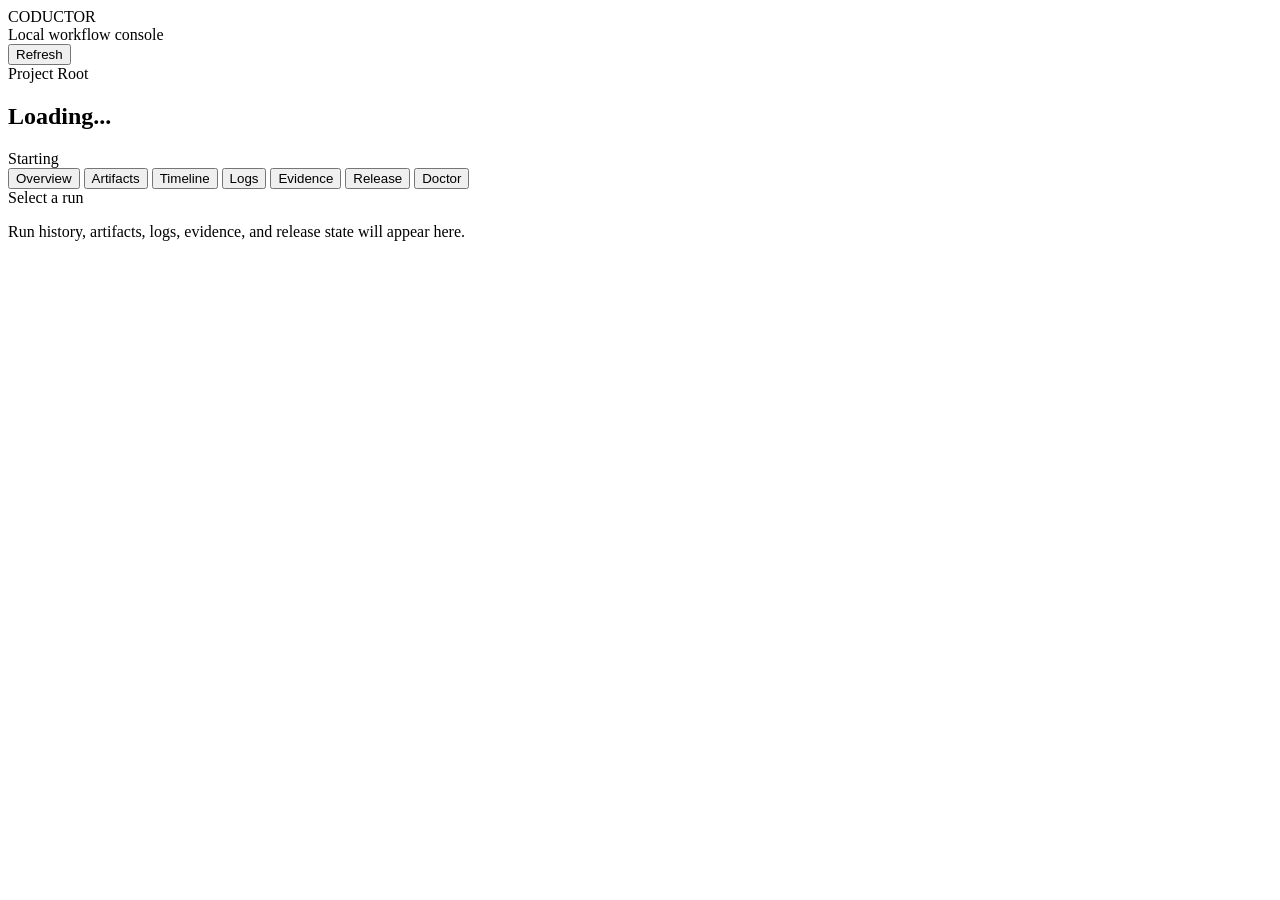
==== src/coductor/web/static/index.html @ eeb8a18c "Harden resume repair and local console" ====
<!doctype html>
<html lang="zh-CN">
  <head>
    <meta charset="utf-8" />
    <meta name="viewport" content="width=device-width, initial-scale=1" />
    <title>Coductor Console</title>
    <link rel="stylesheet" href="/static/styles.css" />
  </head>
  <body>
    <main id="app" class="coductor-shell">
      <aside class="run-rail">
        <div class="brand-block">
          <div class="brand-mark">CODUCTOR</div>
          <div class="brand-subtitle">Local workflow console</div>
        </div>
        <div class="rail-toolbar">
          <button id="refreshRuns" class="ghost-button" type="button">Refresh</button>
        </div>
        <div id="runList" class="run-list" aria-live="polite"></div>
      </aside>
      <section class="workspace-panel">
        <header class="top-bar">
          <div>
            <div class="eyebrow">Project Root</div>
            <h1 id="projectRoot">Loading...</h1>
          </div>
          <div id="healthBadge" class="health-badge">Starting</div>
        </header>
        <nav class="view-tabs" aria-label="Console views">
          <button class="tab-button is-active" type="button" data-tab="overview">Overview</button>
          <button class="tab-button" type="button" data-tab="artifacts">Artifacts</button>
          <button class="tab-button" type="button" data-tab="timeline">Timeline</button>
          <button class="tab-button" type="button" data-tab="logs">Logs</button>
          <button class="tab-button" type="button" data-tab="evidence">Evidence</button>
          <button class="tab-button" type="button" data-tab="release">Release</button>
          <button class="tab-button" type="button" data-tab="doctor">Doctor</button>
        </nav>
        <section id="runDetail" class="detail-grid">
          <div class="empty-state">
            <div class="empty-title">Select a run</div>
            <p>Run history, artifacts, logs, evidence, and release state will appear here.</p>
          </div>
        </section>
      </section>
    </main>
    <script src="/static/app.js"></script>
  </body>
</html>
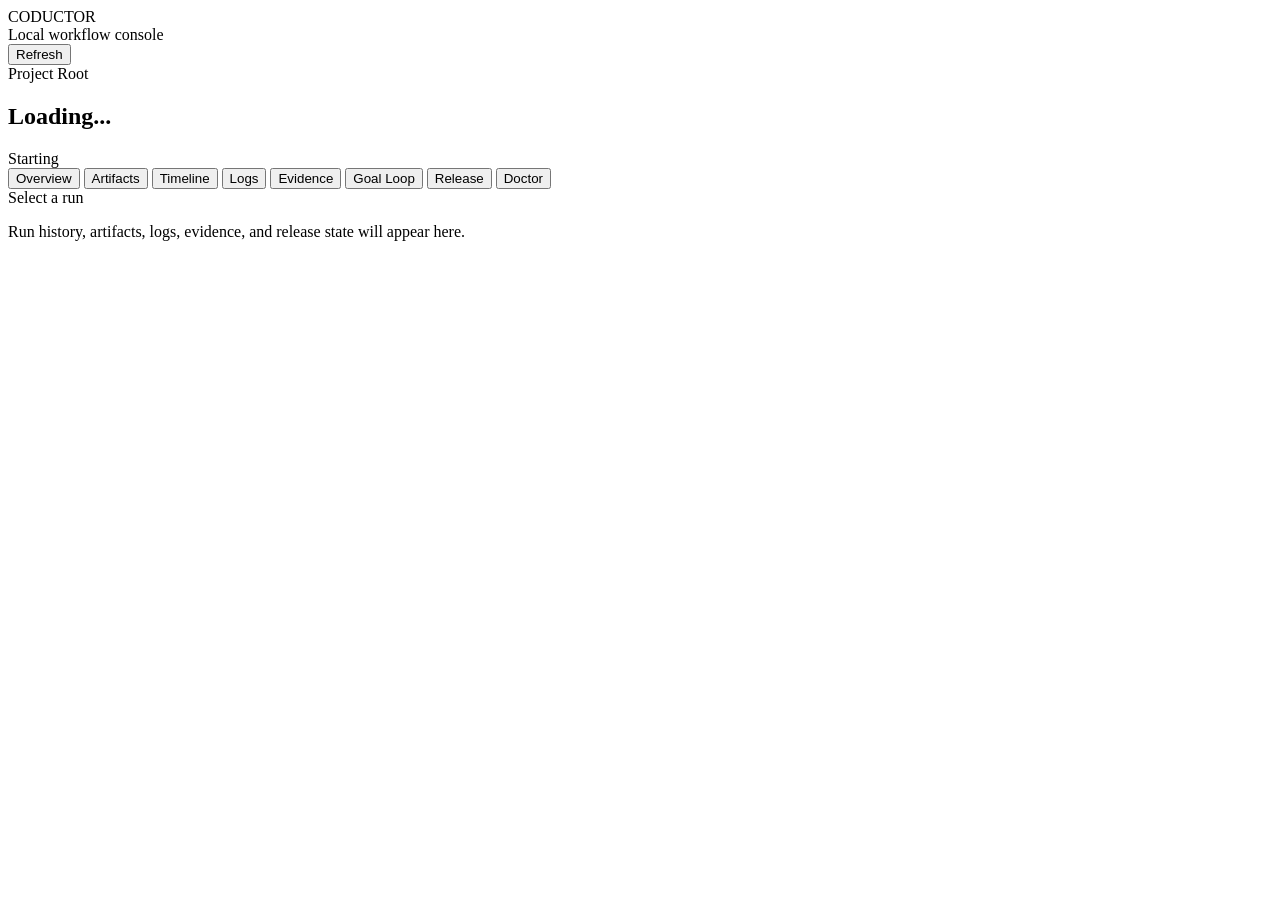
==== commit f1c12a80: "Implement goal satisfaction loop" ====
--- a/src/coductor/web/static/index.html
+++ b/src/coductor/web/static/index.html
@@ -32,6 +32,7 @@
           <button class="tab-button" type="button" data-tab="timeline">Timeline</button>
           <button class="tab-button" type="button" data-tab="logs">Logs</button>
           <button class="tab-button" type="button" data-tab="evidence">Evidence</button>
+          <button class="tab-button" type="button" data-tab="goal-loop">Goal Loop</button>
           <button class="tab-button" type="button" data-tab="release">Release</button>
           <button class="tab-button" type="button" data-tab="doctor">Doctor</button>
         </nav>
